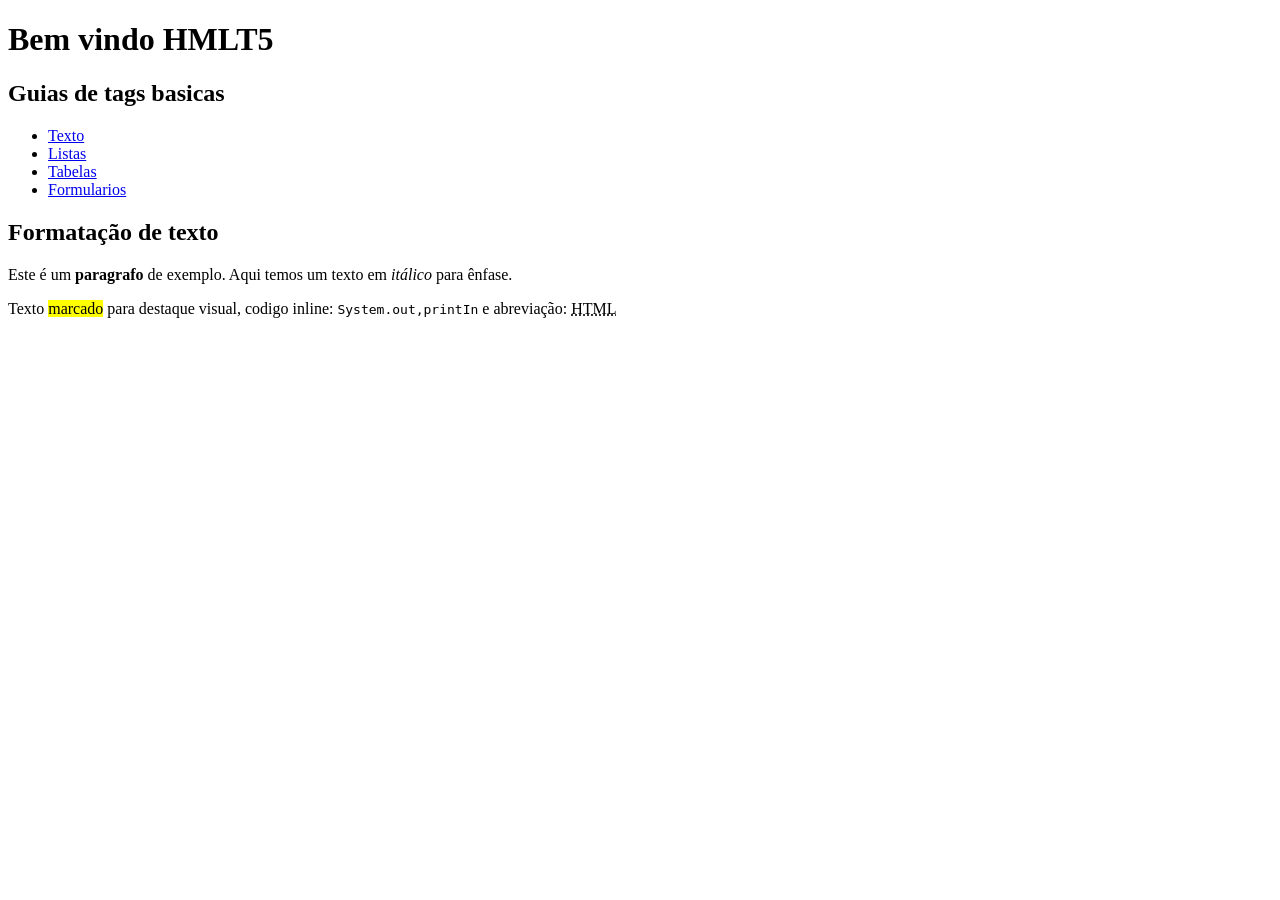
==== index.html @ dc4b6055 "Add files via upload" ====
<!DOCTYPE html>
<html lang="pt-br">
<head>
    <meta charset="UTF-8">
    <meta name="viewport" content="width=device-width, initial-scale=1.0">
    <meta name="description" content="Portfolio pessoal demostrando o uso do HTML 5">
    <title>HMLT 5 Didatico</title>
    <link rel="stylesheet" href="style.css">
</head>
<body>
    <header>
        <h1>Bem vindo HMLT5</h1>
        <h2>Guias de tags basicas</h2>
    </header>
    <nav>
        <ul>
            <li><a href="#texto">Texto</a></li>
            <li><a href="#listas">Listas</a></li>
            <li><a href="#tabelas">Tabelas</a></li>
            <li><a href="#formularios">Formularios</a></li>
        </ul>
    </nav>
    <main>
        <section id="texto">
            <h2>Formatação de texto</h2>
            <p>
                Este é um <strong>paragrafo</strong> de exemplo.
                Aqui temos um texto em <em>itálico</em> para ênfase.
            </p>
            <p>
                Texto <mark>marcado</mark> para destaque visual, codigo inline: <code>System.out,printIn</code>
                e abreviação: <abbr title="Hypertext Markup Language">HTML</abbr>
            </p>
        </section>
    </main>
</body>
</html>
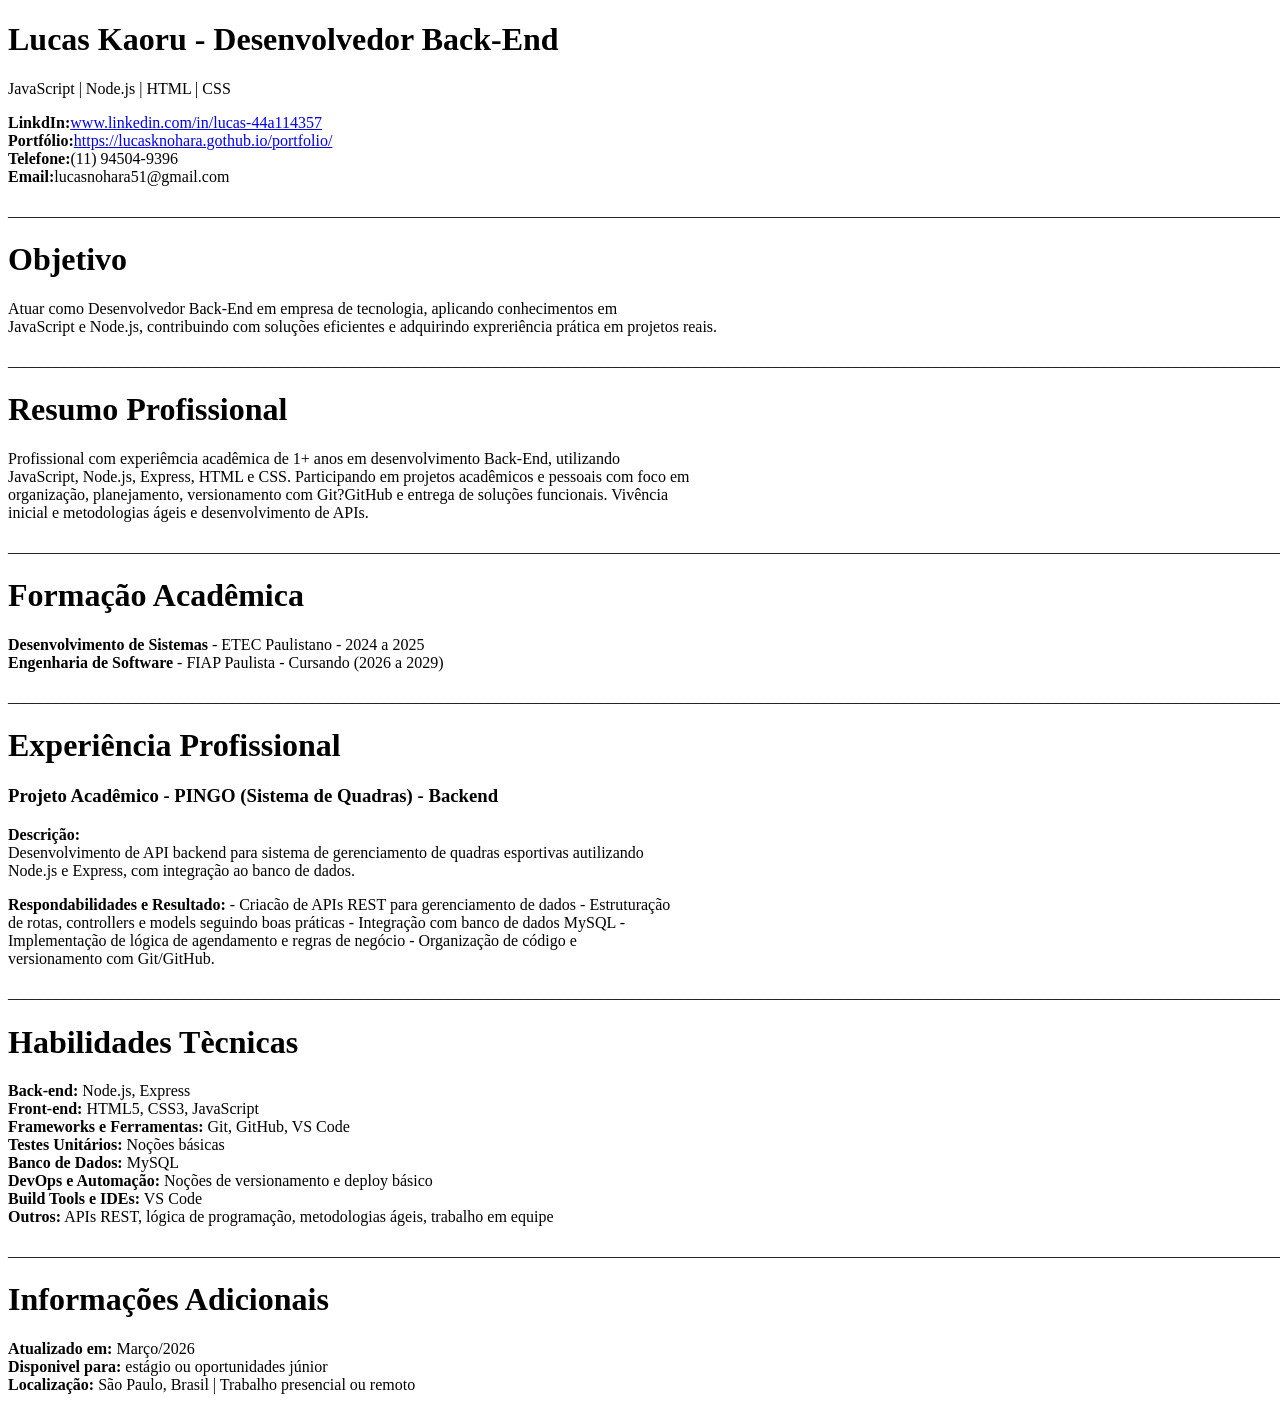
==== commit dd36b1b4: "Mudeio o HTML inteiro Updated the HTML structure to reflect a personal portfolio, including sections" ====
--- a/index.html
+++ b/index.html
@@ -1,37 +1,94 @@
 <!DOCTYPE html>
-<html lang="pt-br">
+<html lang="pt-BR">
 <head>
     <meta charset="UTF-8">
     <meta name="viewport" content="width=device-width, initial-scale=1.0">
-    <meta name="description" content="Portfolio pessoal demostrando o uso do HTML 5">
-    <title>HMLT 5 Didatico</title>
     <link rel="stylesheet" href="style.css">
+    <title>Curriculo</title>
 </head>
 <body>
-    <header>
-        <h1>Bem vindo HMLT5</h1>
-        <h2>Guias de tags basicas</h2>
-    </header>
-    <nav>
-        <ul>
-            <li><a href="#texto">Texto</a></li>
-            <li><a href="#listas">Listas</a></li>
-            <li><a href="#tabelas">Tabelas</a></li>
-            <li><a href="#formularios">Formularios</a></li>
-        </ul>
-    </nav>
-    <main>
-        <section id="texto">
-            <h2>Formatação de texto</h2>
-            <p>
-                Este é um <strong>paragrafo</strong> de exemplo.
-                Aqui temos um texto em <em>itálico</em> para ênfase.
-            </p>
-            <p>
-                Texto <mark>marcado</mark> para destaque visual, codigo inline: <code>System.out,printIn</code>
-                e abreviação: <abbr title="Hypertext Markup Language">HTML</abbr>
-            </p>
-        </section>
-    </main>
+    <div class="link">
+        <h1>Lucas Kaoru - Desenvolvedor Back-End</h1>
+        <p>JavaScript | Node.js | HTML | CSS</p>
+        <p>
+            <strong>LinkdIn:</strong><a href="www.linkedin.com/in/lucas-44a114357">www.linkedin.com/in/lucas-44a114357</a><br>
+            <strong>Portfólio:</strong><a href="https://lucasknohara.gothub.io/portfolio/">https://lucasknohara.gothub.io/portfolio/</a><br>
+            <strong>Telefone:</strong>(11) 94504-9396<br>
+            <strong>Email:</strong>lucasnohara51@gmail.com
+        </p>
+    </div>
+
+    [base64]
+
+    <div class="objetivo">
+        <h1>Objetivo</h1>
+        <p>Atuar como Desenvolvedor Back-End em empresa de tecnologia, aplicando conhecimentos em<br>JavaScript e Node.js, contribuindo com soluções eficientes e adquirindo expreriência prática em projetos reais.</p>
+    </div>
+
+    [base64]
+
+    <div class="profissional">
+        <h1>Resumo Profissional</h1>
+        <p>Profissional com experiêmcia acadêmica de 1+ anos em desenvolvimento Back-End, utilizando<br>
+            JavaScript, Node.js, Express, HTML e CSS. Participando em projetos acadêmicos e pessoais com foco em <br>
+            organização, planejamento, versionamento com Git?GitHub e entrega de soluções funcionais. Vivência<br>
+            inicial e metodologias ágeis e desenvolvimento de APIs.
+        </p>
+    </div>
+
+    [base64]
+
+    <div class="academica">
+        <h1>Formação Acadêmica</h1>
+        <p>
+            <strong>Desenvolvimento de Sistemas</strong> - ETEC Paulistano - 2024 a 2025<br>
+            <strong>Engenharia de Software</strong> - FIAP Paulista - Cursando (2026 a 2029)
+        </p>
+    </div>
+
+    [base64]
+
+    <div class="experiencia">
+        <h1>Experiência Profissional</h1>
+        <h3>Projeto Acadêmico - PINGO (Sistema de Quadras) - Backend</h3>
+        <p>
+            <strong>Descrição:</strong><br>
+            Desenvolvimento de API backend para sistema de gerenciamento de quadras esportivas autilizando<br>
+            Node.js e Express, com integração ao banco de dados.
+        </p>
+        <p>
+            <strong>Respondabilidades e Resultado:</strong> - Criacão de APIs REST para gerenciamento de dados - Estruturação <br>
+            de rotas, controllers e models seguindo boas práticas - Integração com banco de dados MySQL - <br>
+            Implementação de lógica de agendamento e regras de negócio - Organização de código e<br>
+            versionamento com Git/GitHub.
+        </p>
+    </div>
+
+    [base64]
+
+    <div class="habilidades">
+        <h1>Habilidades Tècnicas</h1>
+        <p>
+            <strong>Back-end:</strong> Node.js, Express<br>
+            <strong>Front-end:</strong> HTML5, CSS3, JavaScript<br>
+            <strong>Frameworks e Ferramentas:</strong> Git, GitHub, VS Code<br>
+            <strong>Testes Unitários:</strong> Noções básicas<br>
+            <strong>Banco de Dados:</strong> MySQL<br>
+            <strong>DevOps e Automação:</strong> Noções de versionamento e deploy básico<br>
+            <strong>Build Tools e IDEs:</strong> VS Code<br>
+            <strong>Outros:</strong> APIs REST, lógica de programação, metodologias ágeis, trabalho em equipe
+        </p>
+    </div>
+
+    [base64]
+
+    <div class="Informações">
+        <h1>Informações Adicionais</h1>
+        <p>
+            <strong>Atualizado em:</strong> Março/2026<br>
+            <strong>Disponivel para:</strong> estágio ou oportunidades júnior<br>
+            <strong>Localização:</strong> São Paulo, Brasil | Trabalho presencial ou remoto
+        </p>
+    </div>
 </body>
-</html>+</html>
